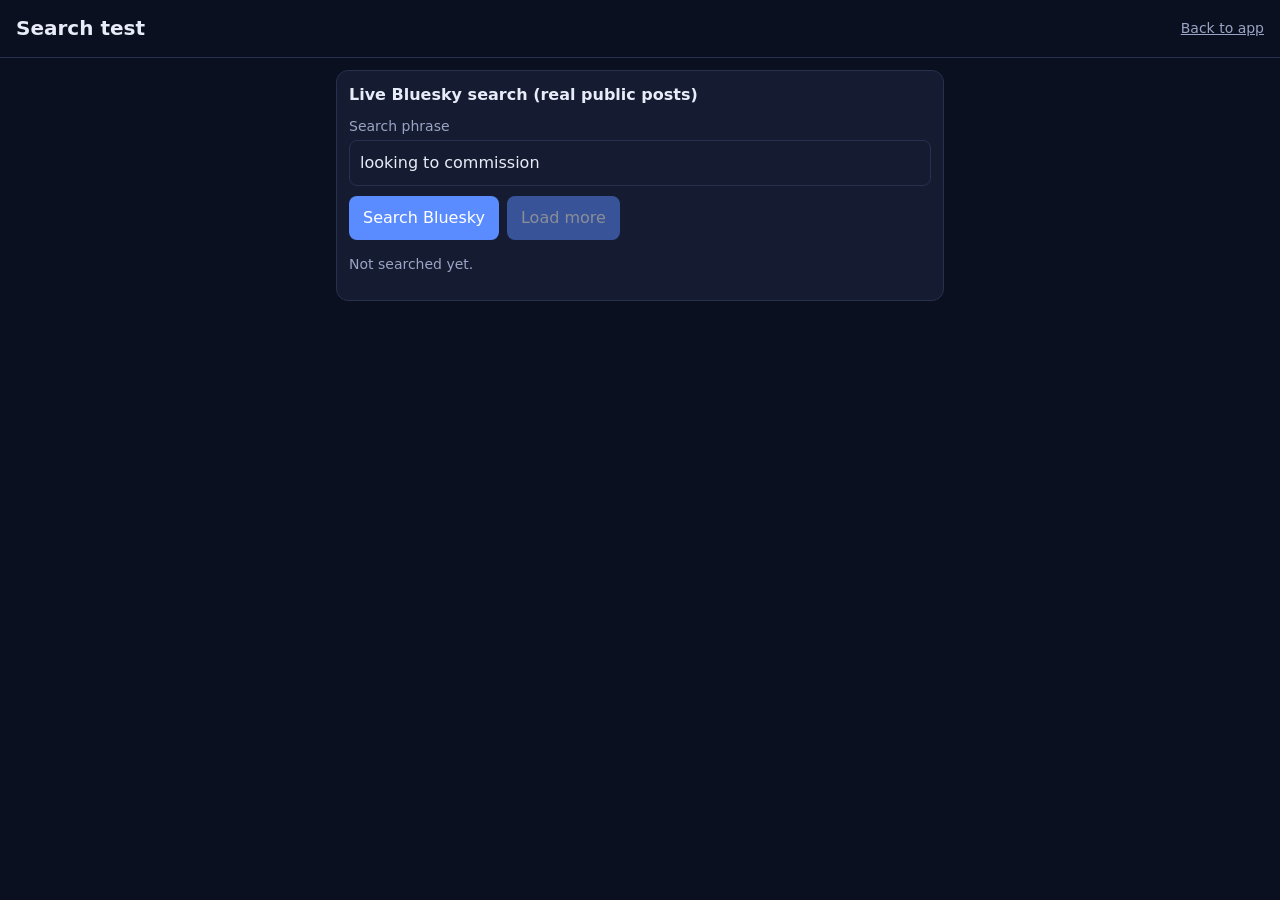
==== public/test.html @ 6ad6a185 "Add test.html for Bluesky search functionality" ====
<!doctype html>
<html lang="en">
<head>
<meta charset="utf-8">
<meta name="viewport" content="width=device-width, initial-scale=1">
<title>ClientRadar: Bluesky search test</title>
<link rel="stylesheet" href="styles.css">
</head>
<body>
<header>
  <h1>Search test</h1>
  <a href="index.html" class="handle">Back to app</a>
</header>
<main>
  <div class="card">
    <h2>Live Bluesky search (real public posts)</h2>
    <label for="q">Search phrase</label>
    <input id="q" value="looking to commission">
    <div class="actions">
      <button id="go" class="btn">Search Bluesky</button>
      <button id="more" class="btn" disabled>Load more</button>
    </div>
    <p id="status" class="muted">Not searched yet.</p>
  </div>
  <div id="results"></div>
</main>
<script type="module">
import { searchPosts } from "./bluesky.js";
const $ = (s) => document.querySelector(s);
let cursor = null, count = 0;

function card(p) {
  const d = document.createElement("div");
  d.className = "card";
  const top = document.createElement("div");
  top.className = "row";
  const name = document.createElement("strong");
  name.textContent = p.author_name || p.author_handle;
  const handle = document.createElement("span");
  handle.className = "handle";
  handle.textContent = "@" + p.author_handle;
  top.append(name, handle);
  const when = document.createElement("div");
  when.className = "handle";
  when.textContent = "Posted " + (p.created_at ? new Date(p.created_at).toLocaleString() : "unknown time");
  const text = document.createElement("p");
  text.className = "text";
  text.textContent = p.text;
  d.append(top, when, text);
  if (p.url) {
    const actions = document.createElement("div");
    actions.className = "actions";
    const a = document.createElement("a");
    a.href = p.url;
    a.target = "_blank";
    a.rel = "noopener noreferrer";
    a.textContent = "Open original post";
    actions.append(a);
    d.append(actions);
  }
  return d;
}

async function run(reset) {
  const q = $("#q").value.trim();
  if (!q) { $("#status").textContent = "Type a phrase first."; return; }
  if (reset) { cursor = null; count = 0; $("#results").replaceChildren(); }
  $("#status").textContent = "Searching...";
  const r = await searchPosts(q, { cursor: cursor });
  if (!r.ok) {
    $("#status").textContent = "FAILED (" + r.kind + "): " + r.message;
    $("#more").disabled = true;
    return;
  }
  r.posts.forEach((p) => $("#results").append(card(p)));
  count += r.posts.length;
  cursor = r.cursor;
  $("#more").disabled = !cursor;
  $("#status").textContent = "OK: showing " + count + " posts" + (r.hits != null ? " (Bluesky reports about " + r.hits + " matches)" : "") + ".";
}

$("#go").addEventListener("click", () => run(true));
$("#more").addEventListener("click", () => run(false));
</script>
</body>
</html>
---- public/styles.css ----
:root{--bg:#0b1020;--panel:#151b30;--line:#27304d;--text:#e8ecf8;--muted:#9aa4c4;--accent:#5b8cff;--high:#2ecc8f;--med:#f5b942;--low:#8791b3}
*{box-sizing:border-box}
body{margin:0;background:var(--bg);color:var(--text);font:16px/1.45 system-ui,sans-serif;padding-bottom:72px}
header{display:flex;justify-content:space-between;align-items:center;padding:14px 16px;border-bottom:1px solid var(--line)}
h1{font-size:20px;margin:0}
h2{font-size:16px;margin:0 0 8px}
main{padding:12px 16px;max-width:640px;margin:0 auto}
.view{display:none}.view.active{display:block}
.grid{display:grid;grid-template-columns:1fr 1fr;gap:10px;margin-bottom:12px}
.stat,.card{background:var(--panel);border:1px solid var(--line);border-radius:12px;padding:12px;margin-bottom:12px}
.grid .stat{margin:0}
.stat b{display:block;font-size:24px}
.stat span,.muted{color:var(--muted);font-size:14px}
.badge{font-size:12px;font-weight:700;padding:3px 8px;border-radius:999px;border:1px solid var(--line)}
.badge.demo{color:var(--med);border-color:var(--med)}
.badge.high{color:var(--high);border-color:var(--high)}
.badge.medium{color:var(--med);border-color:var(--med)}
.badge.low{color:var(--low)}
.badge.cat{color:var(--accent);border-color:var(--accent)}
.filters{display:grid;grid-template-columns:1fr 1fr;gap:8px;margin-bottom:12px}
select,input,textarea{width:100%;background:var(--panel);color:var(--text);border:1px solid var(--line);border-radius:8px;padding:10px;font:inherit}
label{display:block;margin:10px 0 4px;color:var(--muted);font-size:14px}
.row{display:flex;gap:6px;flex-wrap:wrap;align-items:center;margin-bottom:8px}
.handle{color:var(--muted);font-size:14px}
.text{margin:8px 0}
.reasons{color:var(--muted);font-size:13px}
.actions{display:flex;gap:8px;margin-top:10px;flex-wrap:wrap}
.btn,.actions button,.actions a{background:var(--accent);color:#fff;border:0;border-radius:8px;padding:10px 14px;font:inherit;text-decoration:none;min-height:44px;display:inline-flex;align-items:center}
.actions button.alt{background:transparent;border:1px solid var(--line);color:var(--text)}
.btn:disabled{opacity:.5}
.card.unread{border-left:4px solid var(--accent)}
nav{position:fixed;bottom:0;left:0;right:0;display:flex;background:var(--panel);border-top:1px solid var(--line)}
nav button{flex:1;background:none;border:0;color:var(--muted);padding:16px 4px;font:inherit;min-height:56px}
nav button.active{color:var(--text);border-top:2px solid var(--accent)}
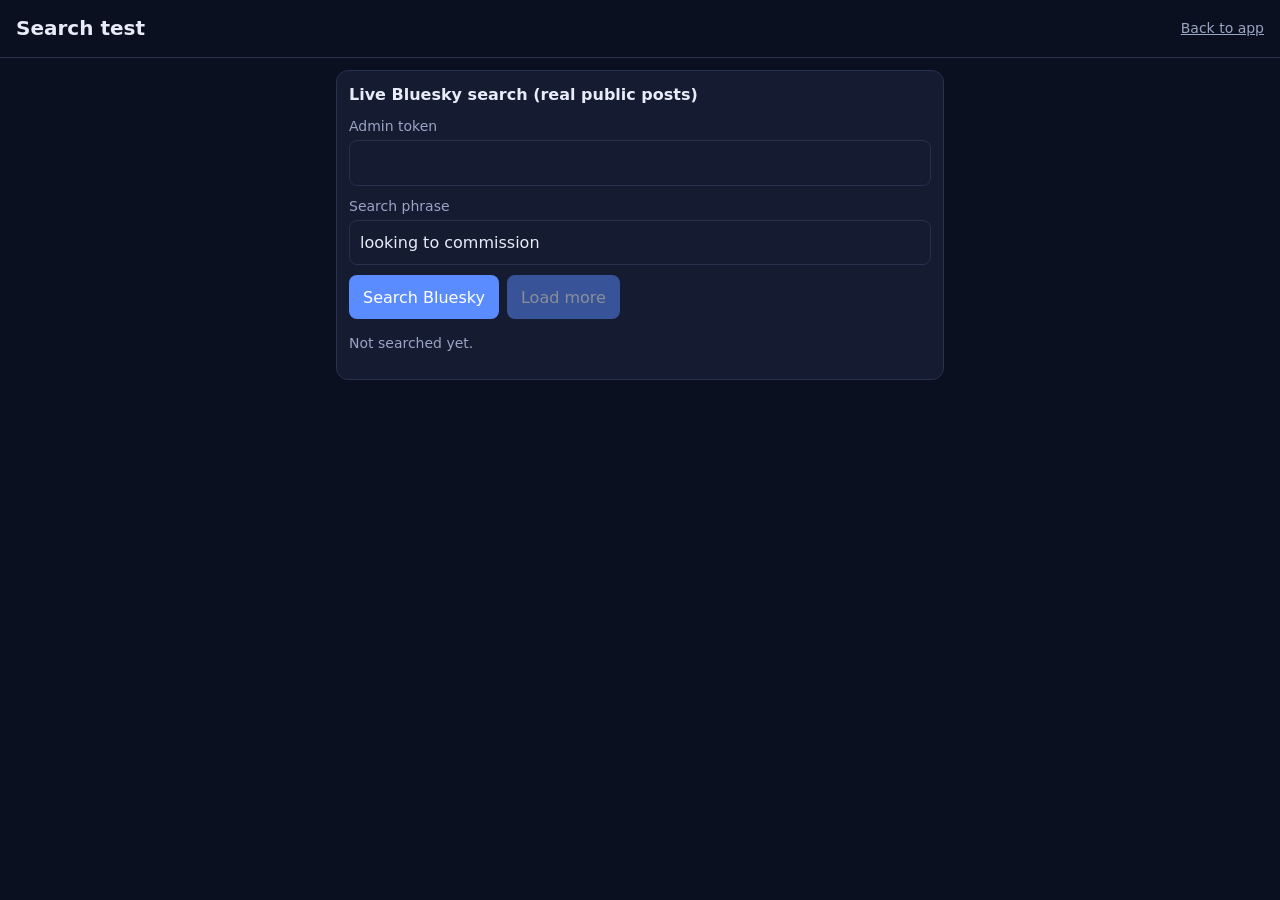
==== commit b286be4d: "Create test.html for Bluesky search interface This HTML file sets up a search interface for Bluesky," ====
--- a/public/test.html
+++ b/public/test.html
@@ -14,6 +14,8 @@
 <main>
   <div class="card">
     <h2>Live Bluesky search (real public posts)</h2>
+    <label for="tok">Admin token</label>
+    <input id="tok" type="password" autocomplete="off">
     <label for="q">Search phrase</label>
     <input id="q" value="looking to commission">
     <div class="actions">
@@ -24,10 +26,10 @@
   </div>
   <div id="results"></div>
 </main>
-<script type="module">
-import { searchPosts } from "./bluesky.js";
+<script>
 const $ = (s) => document.querySelector(s);
 let cursor = null, count = 0;
+$("#tok").value = localStorage.getItem("cr_token") || "";
 
 function card(p) {
   const d = document.createElement("div");
@@ -63,20 +65,32 @@
 
 async function run(reset) {
   const q = $("#q").value.trim();
+  const token = $("#tok").value.trim();
+  if (!token) { $("#status").textContent = "Enter your admin token first."; return; }
   if (!q) { $("#status").textContent = "Type a phrase first."; return; }
+  localStorage.setItem("cr_token", token);
   if (reset) { cursor = null; count = 0; $("#results").replaceChildren(); }
   $("#status").textContent = "Searching...";
-  const r = await searchPosts(q, { cursor: cursor });
-  if (!r.ok) {
-    $("#status").textContent = "FAILED (" + r.kind + "): " + r.message;
+  let res, data;
+  try {
+    const url = "/api/search-test?q=" + encodeURIComponent(q) + (cursor ? "&cursor=" + encodeURIComponent(cursor) : "");
+    res = await fetch(url, { headers: { "x-admin-token": token } });
+    data = await res.json();
+  } catch (e) {
+    $("#status").textContent = "FAILED: could not reach the server or got an invalid reply.";
     $("#more").disabled = true;
     return;
   }
-  r.posts.forEach((p) => $("#results").append(card(p)));
-  count += r.posts.length;
-  cursor = r.cursor;
+  if (!res.ok || !data.ok) {
+    $("#status").textContent = "FAILED (HTTP " + res.status + "): " + (data.error || "unknown error");
+    $("#more").disabled = true;
+    return;
+  }
+  data.posts.forEach((p) => $("#results").append(card(p)));
+  count += data.posts.length;
+  cursor = data.cursor;
   $("#more").disabled = !cursor;
-  $("#status").textContent = "OK: showing " + count + " posts" + (r.hits != null ? " (Bluesky reports about " + r.hits + " matches)" : "") + ".";
+  $("#status").textContent = "OK: showing " + count + " posts" + (data.hits != null ? " (Bluesky reports about " + data.hits + " matches)" : "") + ".";
 }
 
 $("#go").addEventListener("click", () => run(true));
